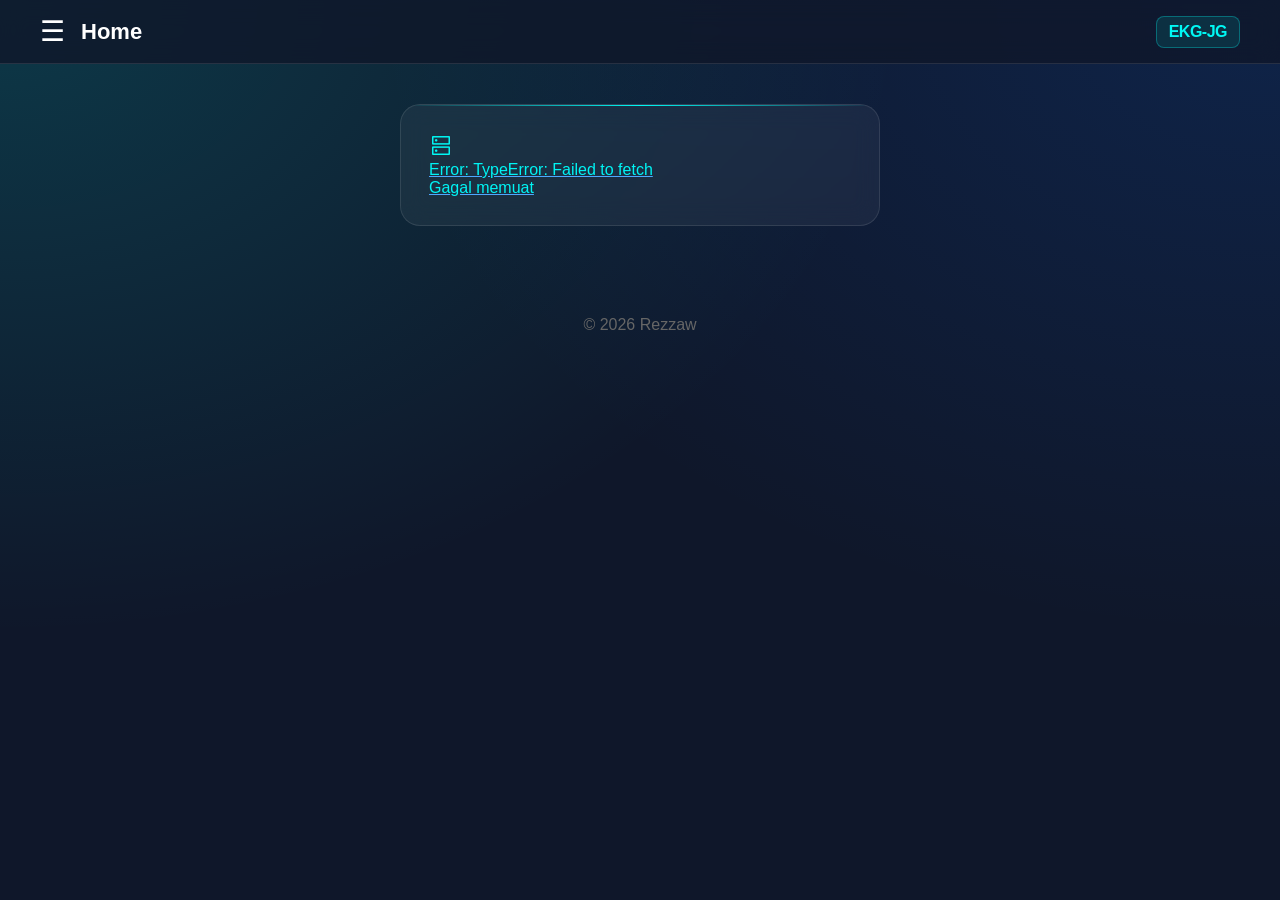
==== index.html @ 2b7e15a6 "update index.html" ====
<!DOCTYPE html>
<html lang="id">
  <head>
    <link rel="stylesheet" href="style.css">
    <script src="script.js" defer></script>
    <link rel="manifest" href="manifest.json">
    <meta name="theme-color" content="#0d6efd">
    <meta charset="UTF-8">
    <meta name="viewport" content="width=device-width, initial-scale=0.8">
    <title>EKG-JG</title>
    <link rel="icon" href="https://upload.wikimedia.org/wikipedia/commons/thumb/3/38/HTML5_Badge.svg/3840px-HTML5_Badge.svg.png">
    <link rel="stylesheet" href="https://fonts.googleapis.com/css2?family=Material+Symbols+Outlined:opsz,wght,FILL,GRAD@20..48,100..700,0..1,-50..200&icon_names=dns" />
  </head>
  <body>
    <nav>
      <div class="navbar">
        <button class="hamburger" onclick="toggleMenu()">☰</button>
        <span class="nav-title">Home</span>
        <div class="nav-logo">
        <p class="logo">EKG-JG</p>
        </div>
        <div class="menu" id="menu">
          <button id="overlay" class="overlay" onclick="toggleMenu()">☰</button>
          <a href="music.html">Music</a>
          <a href="speedtest.html">Speed Test</a>
          <a href="about.html">About</a>
          <a href="#service">Service</a>
          <p class="dp">advance</p>
        </div>
      </div>
    </nav>
    <div class="menu-backdrop" id="backdrop" onclick="toggleMenu()"></div>
    <div class="content">
      <div class="card0">
        <span class="material-symbols-outlined" style="color: #00f8f4;">dns</span>
        <p class="cd" id="ip">IP: ...</p>
        <p class="cd" id="isp">ISP: memuat</p>
      </div>
    </div>
    <div class="footer">
      © 2026 Rezzaw
    </div>
  </body>
</html>
---- style.css ----
* {
  margin: 0;
  box-sizing: border-box;
}
body {
  background: #0f172a;
  background-image: 
        radial-gradient(at 0% 0%, rgba(0, 248, 244, 0.15) 0px, transparent 50%),
        radial-gradient(at 100% 0%, rgba(13, 110, 253, 0.15) 0px, transparent 50%);
  color: white;
  font-family: Arial, sans-serif;
  height: 100vh;
}
.material-symbols-outlined {
  font-variation-settings:
  'FILL' 0,
  'wght' 400,
  'GRAD' 0,
  'opsz' 48
}
nav {
  position: sticky;
  top: 0;
  z-index: 50;
  background: rgba(15, 23, 42, 0.8);
  backdrop-filter: blur(12px);
  -webkit-backdrop-filter: blur(12px);
  border-bottom: 1px solid rgba(255, 255, 255, 0.1);
  height: 64px;
  padding-right: 20px;
  padding-left: 20px;
}
.navbar {
  align-items: center;
  display: flex;
  max-width: 1200px;
  margin: 0 auto;
  width: 100%;
  height: 100%;
}
.hamburger {
  font-size: 28px;
  background: none;
  height: 32px;
  border: none;
  color: white;
  cursor: pointer;
  padding: 0;
  margin: 0;
  display: flex;
  justify-content: center;
  align-items: center;
  webkit-tap-highlight-color: transparent;
  outline: none;
}
.nav-title{
  margin-left: 16px;
  font-size: 22px;
  font-weight: 800;
  color: white;
}
.nav-logo {
  margin-left: auto;
}
.logo{
  font-weight: 800;
  font-size: 16px;
  letter-spacing: -0.5px;
  color: #00f8f4;
  border: 1px solid rgba(0, 248, 244, 0.3);
  background: rgba(0, 248, 244, 0.1);
  padding: 6px 12px;
  border-radius: 8px;
}
.menu {
  position: fixed;
  top: 0;
  left: -300px;
  width: 280px;
  height: 100vh;
  background: #1e293b;
  border-right: 1px solid rgba(255, 255, 255, 0.1);
  padding: 20px;
  transition: left 0.3s cubic-bezier(0.4, 0, 0.2, 1);
  z-index: 100;
  display: flex;
  flex-direction: column;
  gap: 6px;
}
.menu-backdrop {
  position: fixed;
  inset: 0;
  background: rgba(0,0,0,0,5);
  backdrop-filter: blur(4px);
  opacity: 0;
  pointer-events: none;
}
.menu-backdrop.active {
  opacity: 1;
  pointer-events: auto;
}
button,
a {
  -webkit-tap-highlight-color: transparent;
  outline: none;
}
button:focus,
button:active,
button:focus-visible {
  outline: none;
  background: transparent;
}
.overlay {
  font-size: 22px;
  width: 40px;
  height: 40px;
  background: rgba(255, 255, 255, 0.1);
  border: 1px solid rgba(255, 255, 255, 0.1);
  color: white;
  border-radius: 10px;
  cursor: pointer;
  margin-bottom: 20px;
}
.menu.show {
  left: 0;
}
.menu a {
  color: #94a3b8;
  text-decoration: none;
  padding: 12px 14px;
  border-radius: 10px;
  font-weight: 500;
  transition: 0.2s;
}
.menu a:hover,
.menu a.active {
  background: rgba(0, 248, 244, 0.1);
  color: #00f8f4;
}
.content {
  max-width: 1200px;
  margin: 0 auto;
  padding: 40px 20px;
}
.card0 {
  background: rgba(255, 255, 255, 0.05);
  backdrop-filter: blur(12px);
  border: 1px solid rgba(255, 255, 255, 0.1);
  border-radius: 20px;
  padding: 28px;
  max-width: 480px;
  margin: 0 auto;
  position: relative;
  overflow: hidden;
}
.card0::before {
  content: '';
  position: absolute;
  top: 0;
  left: 0;
  right: 0;
  height: 1px;
  background: linear-gradient(90deg, transparent, #00f8f4, transparent);
    }
.cd {
  margin: auto;
  color: #00f4f4;
  text-decoration: underline;
  text-decoration-color: #4da8ff
}
.footer {
  display: flex;
  justify-content: center;
  color: #666;
  margin-top: 50px;
}
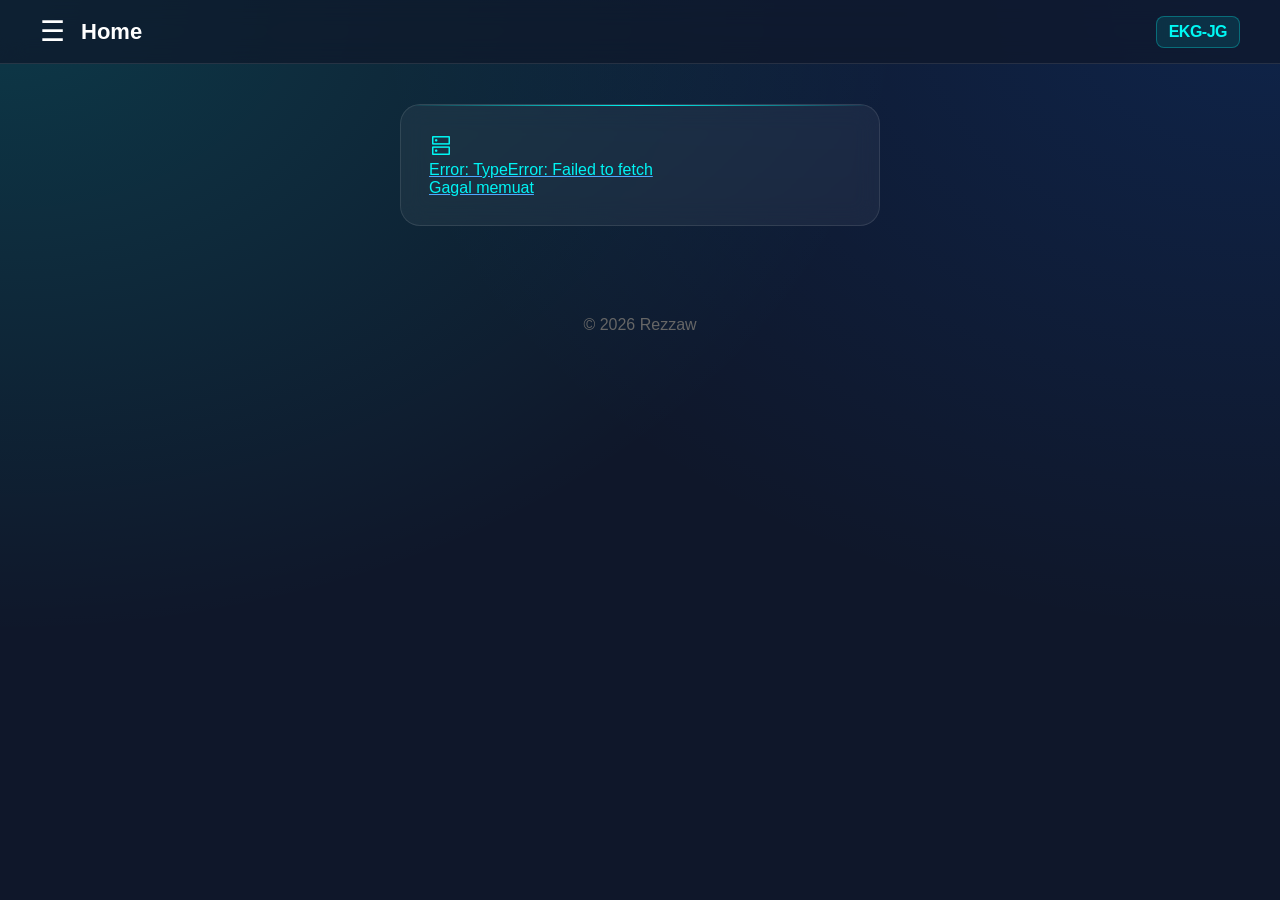
==== commit 432dccb8: "update index.html" ====
--- a/index.html
+++ b/index.html
@@ -21,6 +21,7 @@
         </div>
         <div class="menu" id="menu">
           <button id="overlay" class="overlay" onclick="toggleMenu()">☰</button>
+          <a href="#Home">Home</a>
           <a href="music.html">Music</a>
           <a href="speedtest.html">Speed Test</a>
           <a href="about.html">About</a>
--- a/style.css
+++ b/style.css
@@ -9,7 +9,8 @@
         radial-gradient(at 100% 0%, rgba(13, 110, 253, 0.15) 0px, transparent 50%);
   color: white;
   font-family: Arial, sans-serif;
-  height: 100vh;
+  height: 100%;
+  min-height: 100vh;
 }
 .material-symbols-outlined {
   font-variation-settings:
@@ -22,7 +23,7 @@
   position: sticky;
   top: 0;
   z-index: 50;
-  background: rgba(15, 23, 42, 0.8);
+  background: rgba(15, 23, 42, 0.7);
   backdrop-filter: blur(12px);
   -webkit-backdrop-filter: blur(12px);
   border-bottom: 1px solid rgba(255, 255, 255, 0.1);
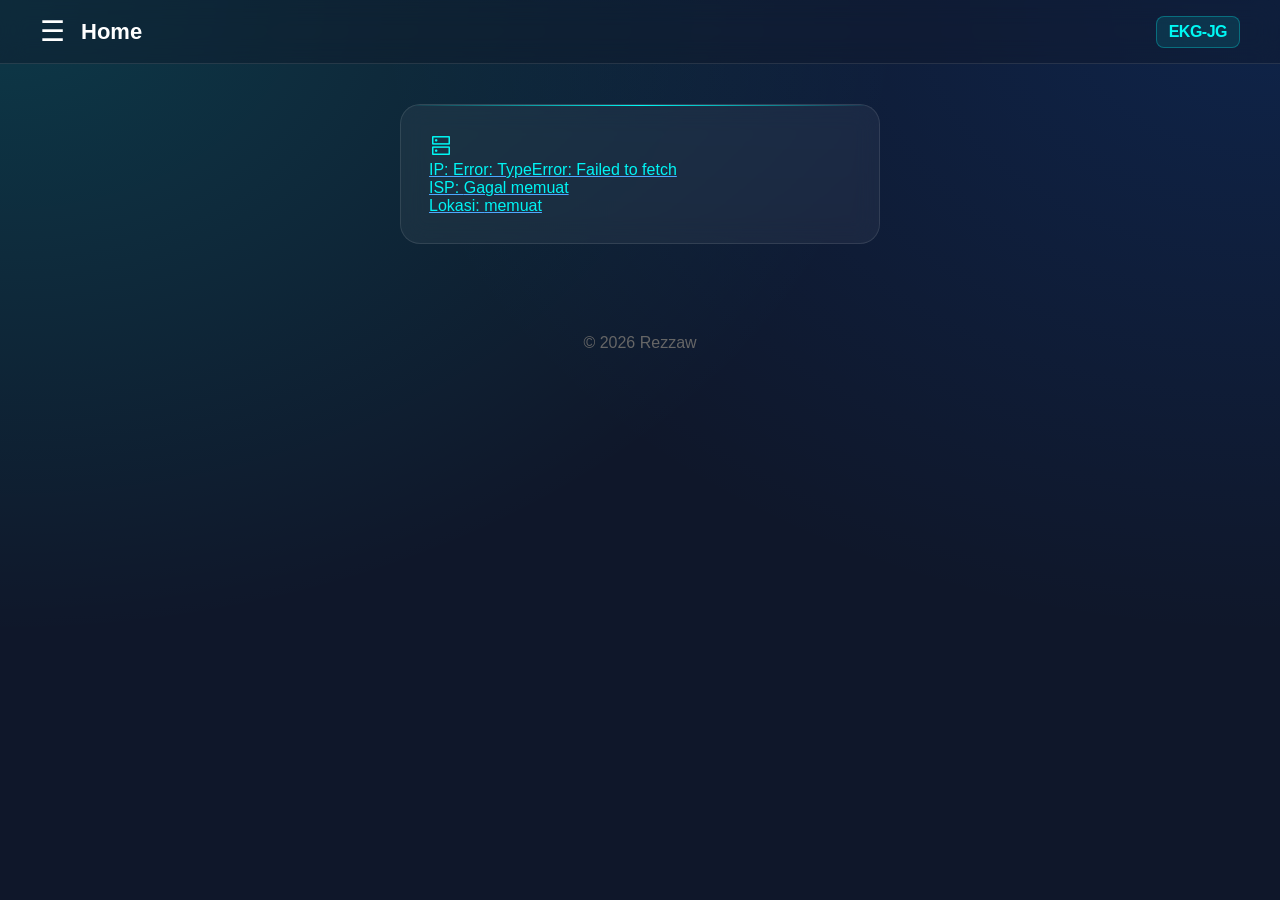
==== commit 103b71eb: "update index.html" ====
--- a/index.html
+++ b/index.html
@@ -21,7 +21,8 @@
         </div>
         <div class="menu" id="menu">
           <button id="overlay" class="overlay" onclick="toggleMenu()">☰</button>
-          <a href="#Home">Home</a>
+          <a href="[data-uri]" class="active"
+">Home</a>
           <a href="music.html">Music</a>
           <a href="speedtest.html">Speed Test</a>
           <a href="about.html">About</a>
@@ -34,8 +35,9 @@
     <div class="content">
       <div class="card0">
         <span class="material-symbols-outlined" style="color: #00f8f4;">dns</span>
-        <p class="cd" id="ip">IP: ...</p>
-        <p class="cd" id="isp">ISP: memuat</p>
+        <p class="cd">IP: <span id="ip">memuat</span></p>
+        <p class="cd">ISP: <span id="isp">memuat</span></p>
+        <p class="cd">Lokasi: <span id="loc">memuat</span></p>
       </div>
     </div>
     <div class="footer">
--- a/style.css
+++ b/style.css
@@ -23,7 +23,7 @@
   position: sticky;
   top: 0;
   z-index: 50;
-  background: rgba(15, 23, 42, 0.7);
+  background: rgba(15, 23, 42, 0.4);
   backdrop-filter: blur(12px);
   -webkit-backdrop-filter: blur(12px);
   border-bottom: 1px solid rgba(255, 255, 255, 0.1);
@@ -138,6 +138,11 @@
   background: rgba(0, 248, 244, 0.1);
   color: #00f8f4;
 }
+.mainmenu {
+  background: rgba(0, 248, 244, 0.1);
+  color: #00f8f4;
+  text-decoration-color: #00f8f4;
+}
 .content {
   max-width: 1200px;
   margin: 0 auto;
@@ -169,6 +174,9 @@
   text-decoration: underline;
   text-decoration-color: #4da8ff
 }
+.crt{
+  margin-top: 16px;
+}
 .footer {
   display: flex;
   justify-content: center;
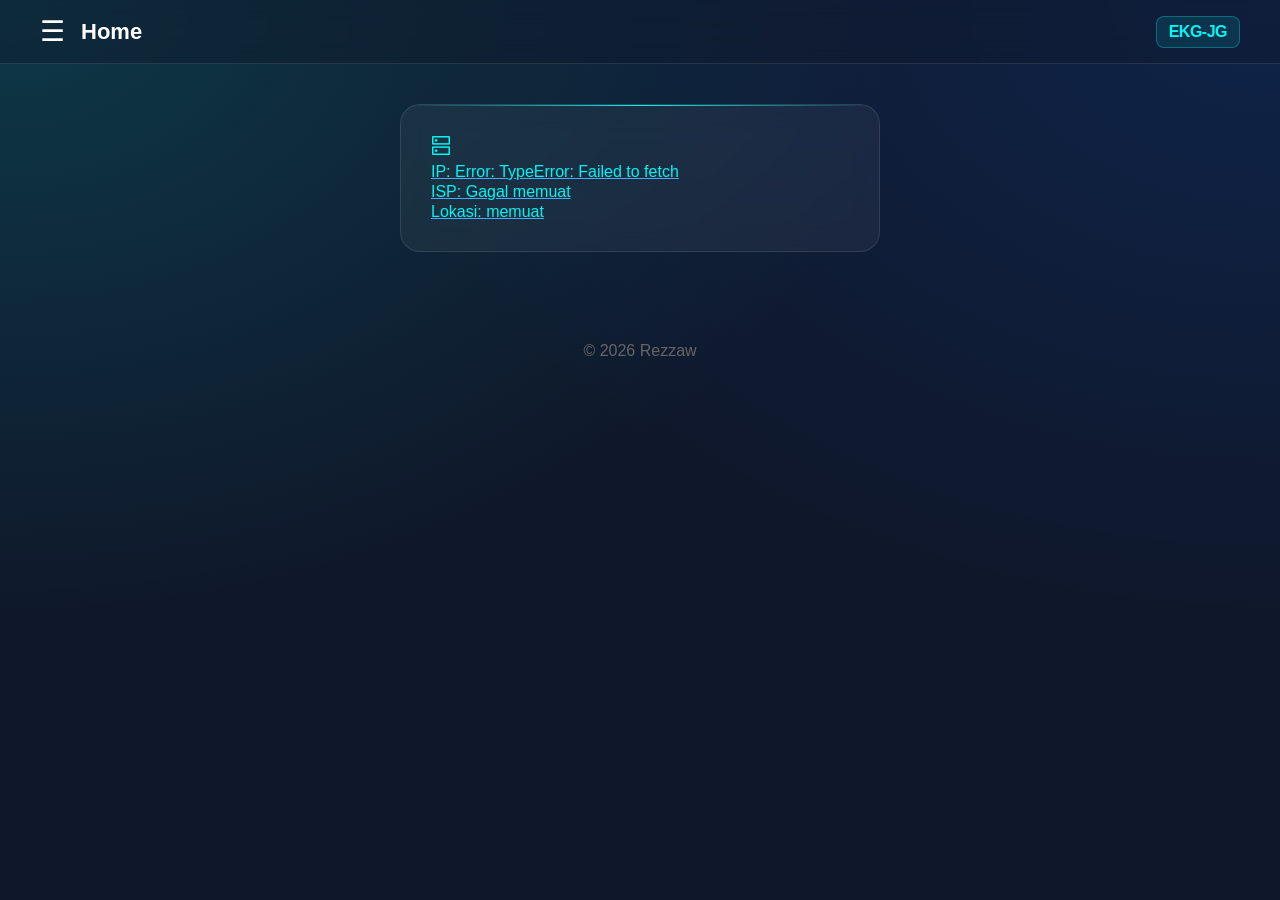
==== commit 4fb53ff1: "update index.html" ====
--- a/index.html
+++ b/index.html
@@ -27,7 +27,6 @@
           <a href="speedtest.html">Speed Test</a>
           <a href="about.html">About</a>
           <a href="#service">Service</a>
-          <p class="dp">advance</p>
         </div>
       </div>
     </nav>
--- a/style.css
+++ b/style.css
@@ -169,7 +169,7 @@
   background: linear-gradient(90deg, transparent, #00f8f4, transparent);
     }
 .cd {
-  margin: auto;
+  margin: 2px;
   color: #00f4f4;
   text-decoration: underline;
   text-decoration-color: #4da8ff
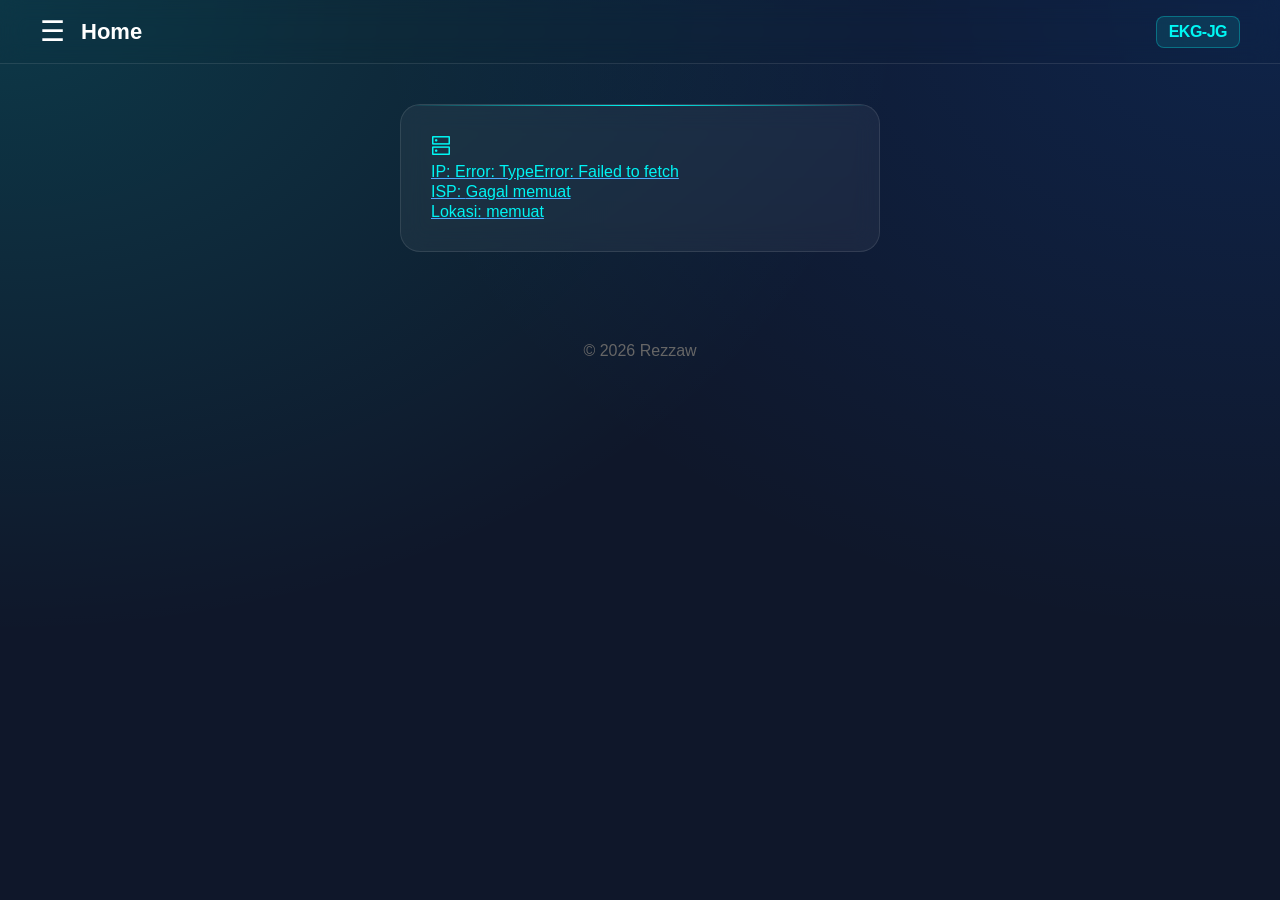
==== commit 7c4d31e8: "update index.html" ====
--- a/index.html
+++ b/index.html
@@ -26,7 +26,7 @@
           <a href="music.html">Music</a>
           <a href="speedtest.html">Speed Test</a>
           <a href="about.html">About</a>
-          <a href="#service">Service</a>
+          <a href="#service">Setting</a>
         </div>
       </div>
     </nav>
--- a/style.css
+++ b/style.css
@@ -23,7 +23,7 @@
   position: sticky;
   top: 0;
   z-index: 50;
-  background: rgba(15, 23, 42, 0.4);
+  background: rgba(15, 23, 42, 0.02);
   backdrop-filter: blur(12px);
   -webkit-backdrop-filter: blur(12px);
   border-bottom: 1px solid rgba(255, 255, 255, 0.1);
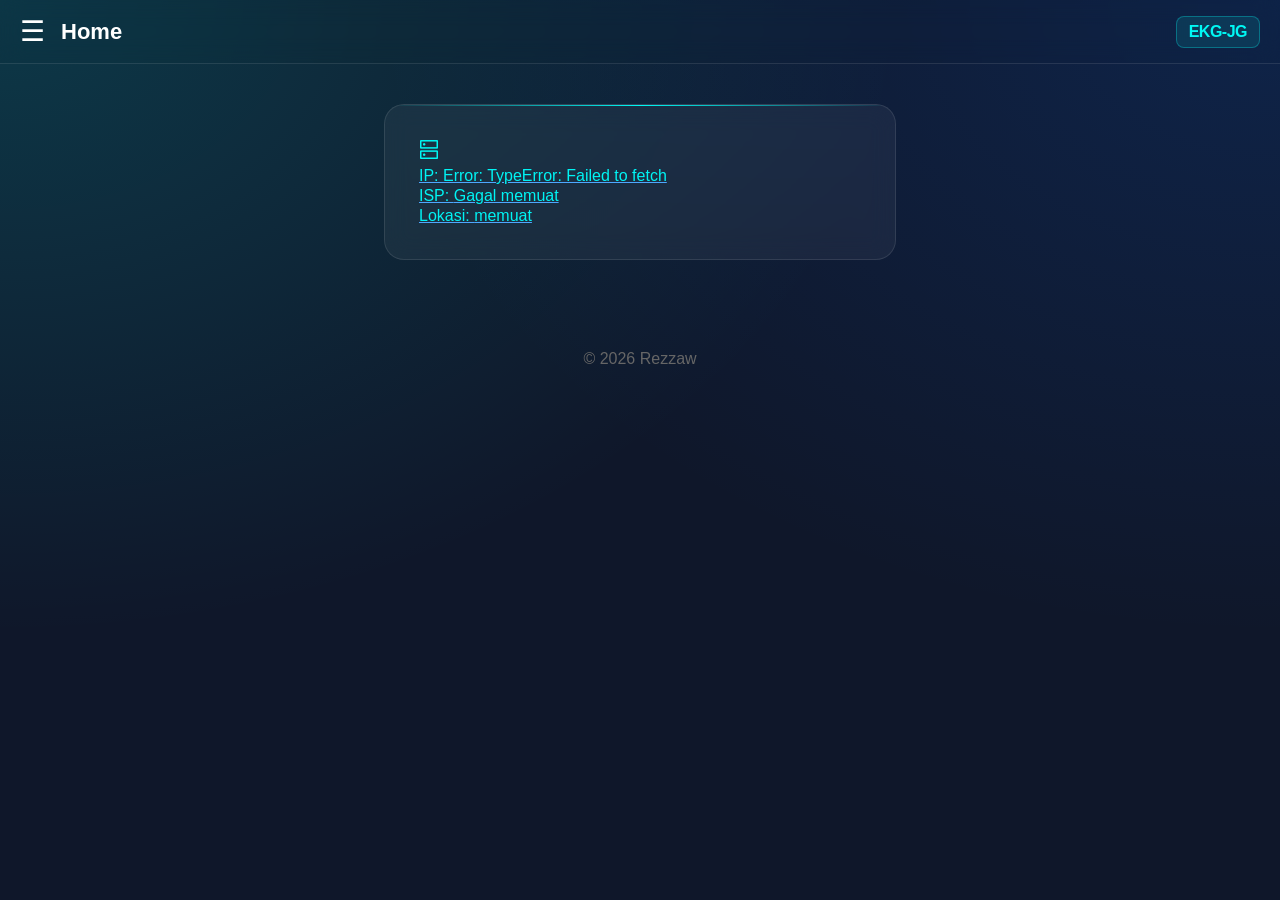
==== commit e8e14fbd: "update index.html" ====
--- a/index.html
+++ b/index.html
@@ -22,7 +22,8 @@
         <div class="menu" id="menu">
           <button id="overlay" class="overlay" onclick="toggleMenu()">☰</button>
           <a href="[data-uri]" class="active"
-">Home</a>
+>Home</a>
+          <a href="games.html">Games</a>
           <a href="music.html">Music</a>
           <a href="speedtest.html">Speed Test</a>
           <a href="about.html">About</a>
--- a/style.css
+++ b/style.css
@@ -34,7 +34,7 @@
 .navbar {
   align-items: center;
   display: flex;
-  max-width: 1200px;
+  max-width: 1600px;
   margin: 0 auto;
   width: 100%;
   height: 100%;
@@ -153,8 +153,8 @@
   backdrop-filter: blur(12px);
   border: 1px solid rgba(255, 255, 255, 0.1);
   border-radius: 20px;
-  padding: 28px;
-  max-width: 480px;
+  padding: 32px;
+  max-width: 512px;
   margin: 0 auto;
   position: relative;
   overflow: hidden;
